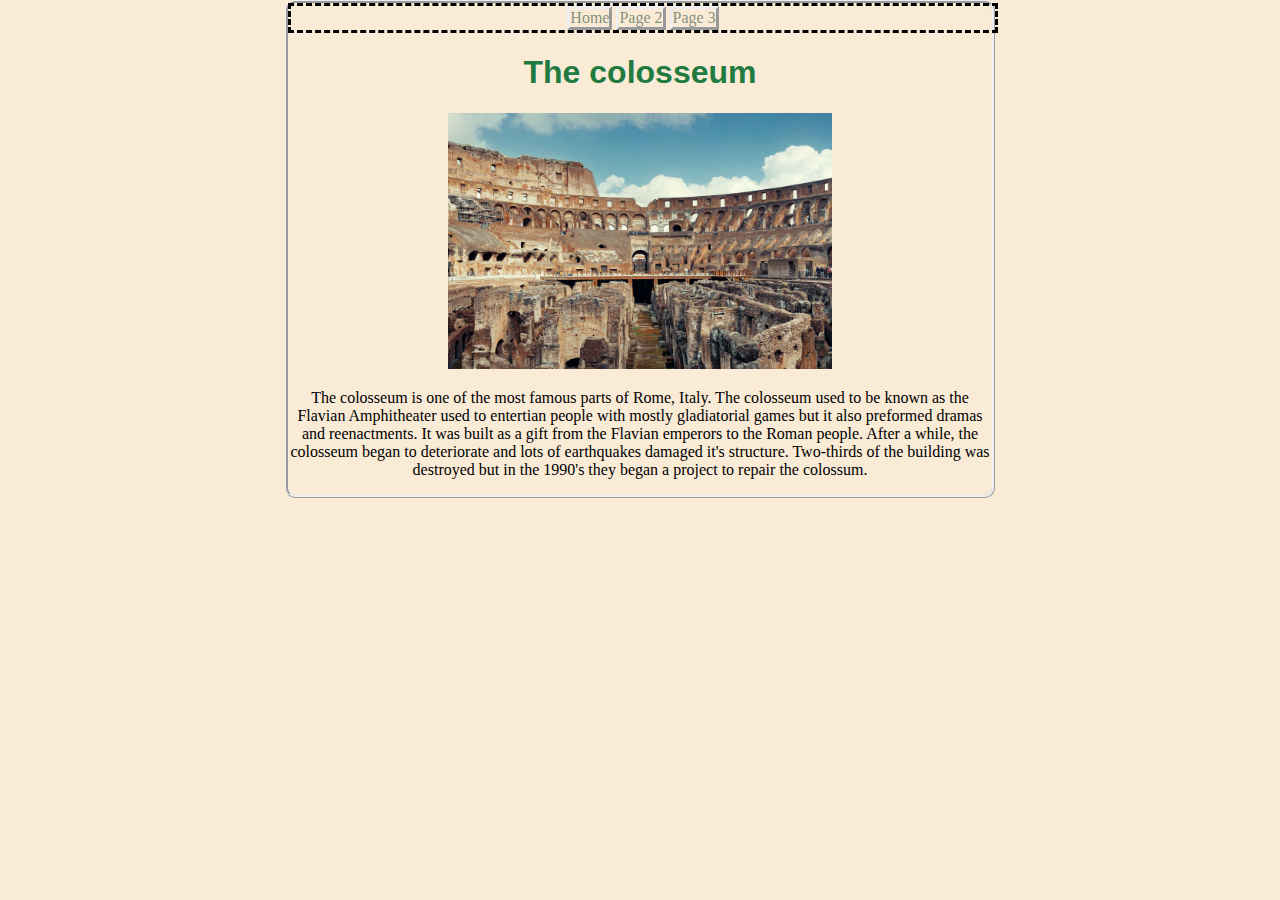
==== Page1.html @ dfa7ad6d "First build of site" ====
<!DOCTYPE html>

<html>

<head>
    <ul class="nav">
        <li><a href="index.html">Home</a></li>
        <li><a href="Page2.html">Page 2</a></li>
        <li><a href="Page3.html">Page 3</a></li>
      </ul>
 
</head>

<body>
    
<h1>
    The colosseum
</h1>
<img src="colosseum-inside-optimized.jpg" alt="">

<p>The colosseum is one of the most famous parts of Rome, Italy. The colosseum used to be known as the Flavian Amphitheater used to entertian people with mostly gladiatorial games but it also preformed dramas and reenactments. It was built as a gift from the Flavian emperors to the Roman people. After a while, the colosseum began to deteriorate and lots of earthquakes damaged it's structure. Two-thirds of the building was destroyed but in the 1990's they began a project to repair the colossum. </p>

<link rel="stylesheet" href="styles.css">

</body>


</html>
---- styles.css ----
h1{
    color: rgb(33, 123, 64);
    font-family: 'Segoe UI', Tahoma, Geneva, Verdana, sans-serif;

    list-style:none;
}

img{
    width: auto;
    height: 20vw;
}

body{
    background-color:antiquewhite;
}

body{

    width: 55%;

    margin: auto;

    text-align: center;
}

body{
    border-style: ridge;
    border-radius: 10px;
}



.nav>li {
    border-style:outset;

    display: inline-block;

}

.nav {
    list-style: none;
    width: 55vw;
    margin: auto;
    text-align: center;
    padding-left: 0%;
    text-align: center;
    border-style: dashed;
}

.nav>li>a {
    text-decoration: none;
    color: rgba(17, 59, 35, 0.546);
}

.navi>li>a:hover {
    background-color:rgb(164, 20, 20)
    
}
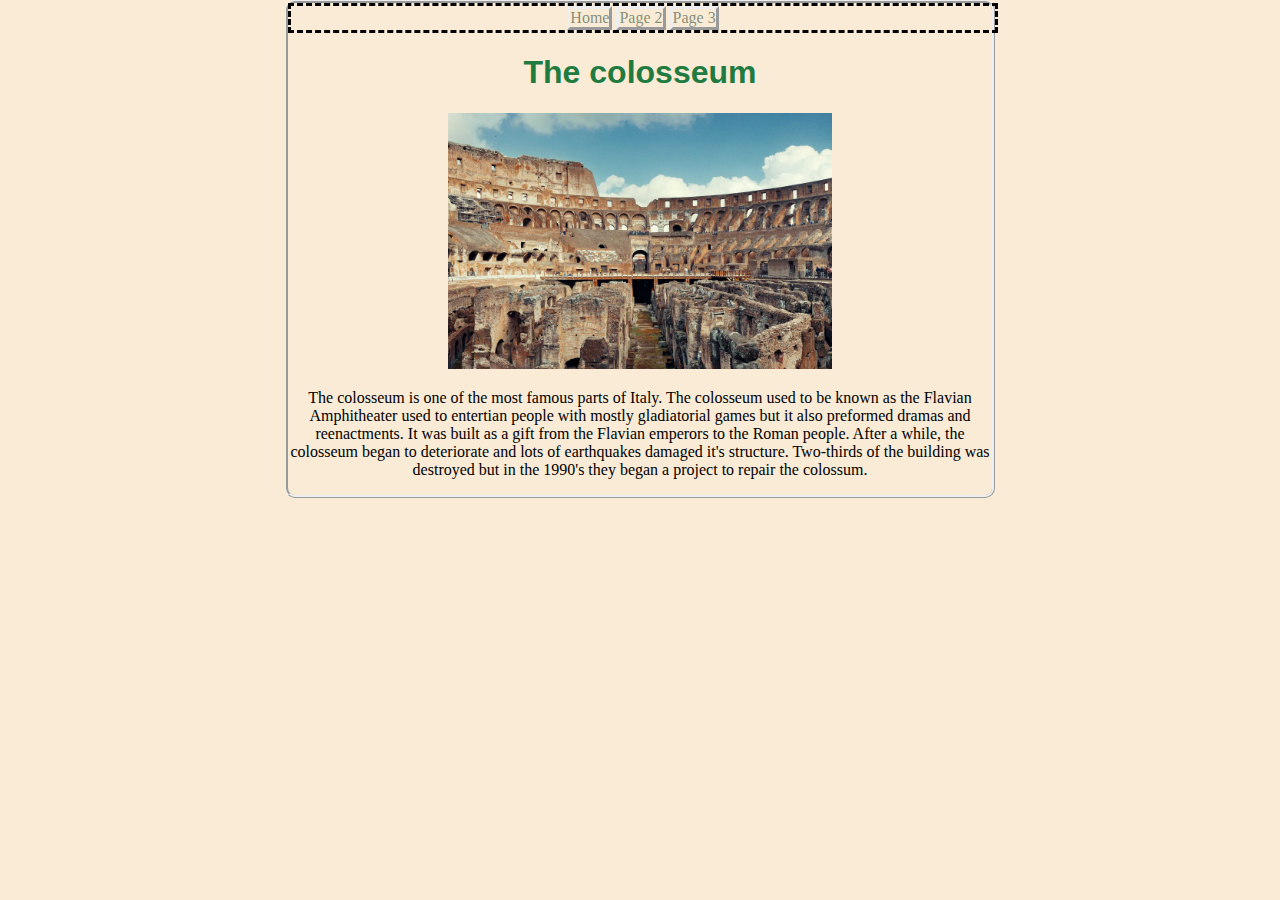
==== commit 668543b4: "changed paragragh" ====
--- a/Page1.html
+++ b/Page1.html
@@ -18,7 +18,7 @@
 </h1>
 <img src="colosseum-inside-optimized.jpg" alt="">
 
-<p>The colosseum is one of the most famous parts of Rome, Italy. The colosseum used to be known as the Flavian Amphitheater used to entertian people with mostly gladiatorial games but it also preformed dramas and reenactments. It was built as a gift from the Flavian emperors to the Roman people. After a while, the colosseum began to deteriorate and lots of earthquakes damaged it's structure. Two-thirds of the building was destroyed but in the 1990's they began a project to repair the colossum. </p>
+<p>The colosseum is one of the most famous parts of Italy. The colosseum used to be known as the Flavian Amphitheater used to entertian people with mostly gladiatorial games but it also preformed dramas and reenactments. It was built as a gift from the Flavian emperors to the Roman people. After a while, the colosseum began to deteriorate and lots of earthquakes damaged it's structure. Two-thirds of the building was destroyed but in the 1990's they began a project to repair the colossum. </p>
 
 <link rel="stylesheet" href="styles.css">
 
